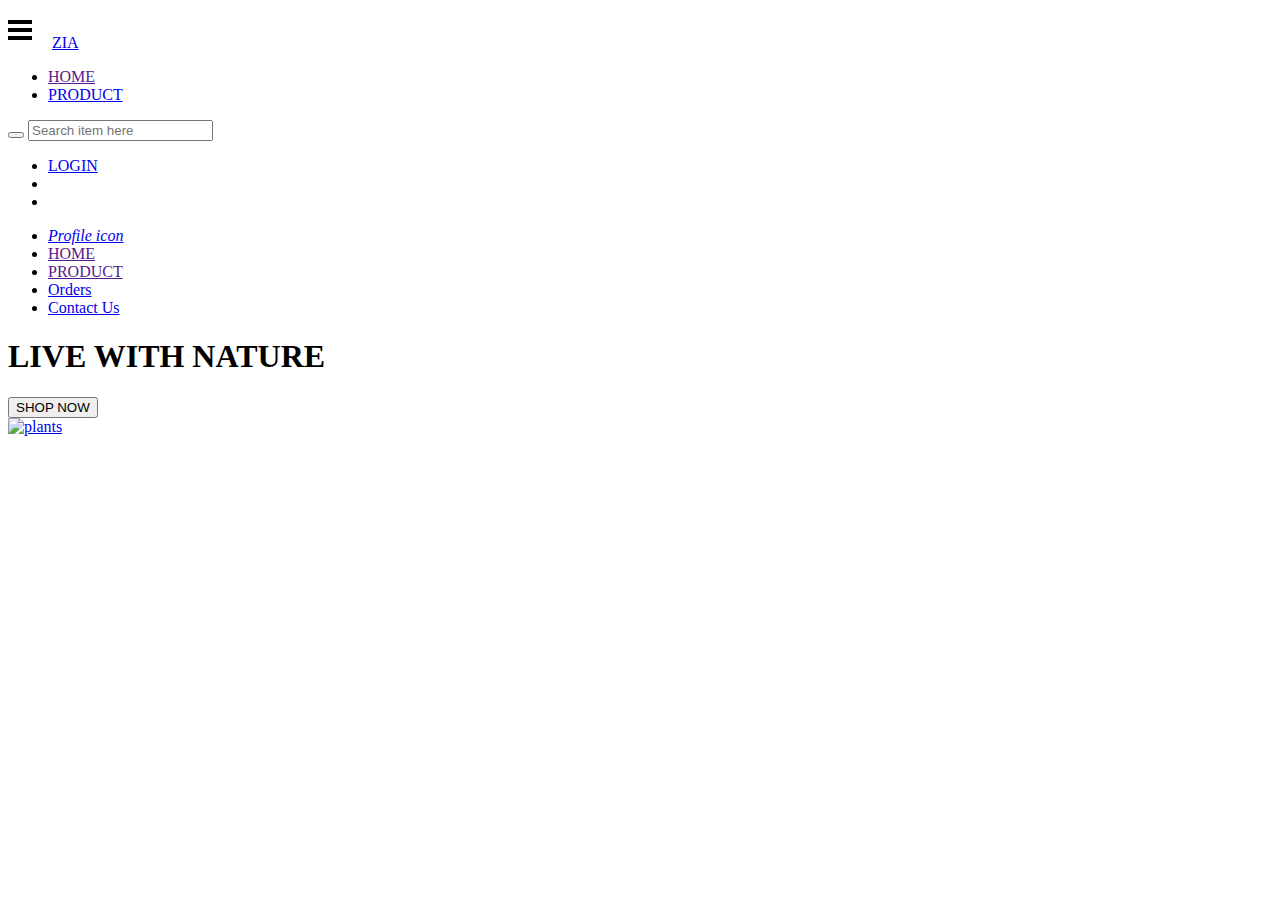
==== index.html @ 707fe0f3 "Landing page template structured" ====
<!DOCTYPE html>
<html lang="en">
  <head>
    <meta charset="UTF-8" />
    <meta http-equiv="X-UA-Compatible" content="IE=edge" />
    <meta name="viewport" content="width=device-width, initial-scale=1.0" />
    <title>ZIA</title>
    <link rel="stylesheet" href="https://kube-ui.netlify.app/Components/kube-ui.css" />
    <link rel="stylesheet" href="https://kube-ui.netlify.app/utility.css">
    <link rel="stylesheet" href="style.css" />
    <link
      rel="stylesheet"
      href="https://cdnjs.cloudflare.com/ajax/libs/font-awesome/5.15.2/css/all.min.css"
      integrity="sha512-HK5fgLBL+xu6dm/Ii3z4xhlSUyZgTT9tuc/hSrtw6uzJOvgRr2a9jyxxT1ely+B+xFAmJKVSTbpM/CuL7qxO8w=="
      crossorigin="anonymous"
    />
    <!-- <link rel="stylesheet" href="font-awesome/css/font-awesome.css"> -->
  </head>
  <body>
    <div class="landing-page-layout">
      <header class="navbar-home">
        <nav class="navbar-wrapper">
          <div class="navbar-left-aligned">
            <svg
              class="sidebar-toggler"
              id="sidebar-toggler"
              viewBox="0 0 100 40"
              width="40"
              height="40"
            >
              <rect width="60" height="10"></rect>
              <rect y="20" width="60" height="10"></rect>
              <rect y="40" width="60" height="10"></rect>
            </svg>
            <!-- <button class="sidebar-toggler" id="sidebar-toggler">Up</button> -->
            <a class="brand-logo" href="#">ZIA</a>
            <ul class="navbar-nav navbar-nav-collapse">
              <li class="nav-item">
                <a class="nav-item-link" href="">HOME</a>
              </li>
              <li class="nav-item">
                <a class="nav-item-link" href="./Components/Products/product.html">PRODUCT</a>
              </li>
            </ul>
          </div>
          <div class="navbar-right-aligned">
            <div class="search-bar">
              <button class="search-bar__btn" type="submit">
                <i class="fas fa-search"></i>
              </button>
              <input
                class="search-bar-input"
                type="text"
                id="product"
                placeholder="Search item here"
              />
            </div>
            <ul class="navbar-nav navbar-fixed">
              <li class="nav-item">
                <a class="nav-item-link" href="./Components/Login/login.html">LOGIN</a>
              </li>
              <li class="nav-item">
                <a class="nav-icon-link badge-container no-link-style" href="">
                  <span class="nav-icon">
                    <i class="fas fa-shopping-bag"></i>
                  </span>
                </a>
              </li>
              <li class="nav-item">
                <a class="nav-icon-link no-link-style" href="">
                  <span class="nav-icon">
                    <i class="fas fa-heart"></i>
                  </span>
                </a>
              </li>
            </ul>
          </div>
          <div class="sidebar-wrapper" id="sidebar-wrapper">
            <div class="sidebar" id="sidebar">
              <ul class="sidebar-list sidebar-collapse">
                <li class="navbar-link-item hide">
                  <a class="nav-item-link" href="#"><i>Profile icon</i></a>
                </li>
                <li class="nav-item">
                  <a class="nav-item-link" href="">HOME</a>
                </li>
                <li class="nav-item">
                  <a class="nav-item-link" href="">PRODUCT</a>
                </li>
                <li class="nav-item hide">
                  <a class="nav-item-link" href="#">Orders</a>
                </li>
                <li class="nav-item hide">
                  <a class="nav-item-link" href="#">Contact Us</a>
                </li>
              </ul>
            </div>
          </div>
        </nav>
      </header>
      <div class="hero-img-wrapper">
        <div class="text-overlay">
            <h1 class="text-overlay-title">LIVE WITH NATURE </h1>
            <button class="bttn bttn-primary bttn-lg">SHOP NOW</button>
        </div>
         <a href="#">
             <picture>
                <img class="home-page-banner responsive-img" src="https://media.ugaoo.com/wysiwyg/indoor-plants-webjuly.jpg" alt="plants">
             </picture>
         </a> 
         
      </div>
      
     
    </div>
  </body>
</html>
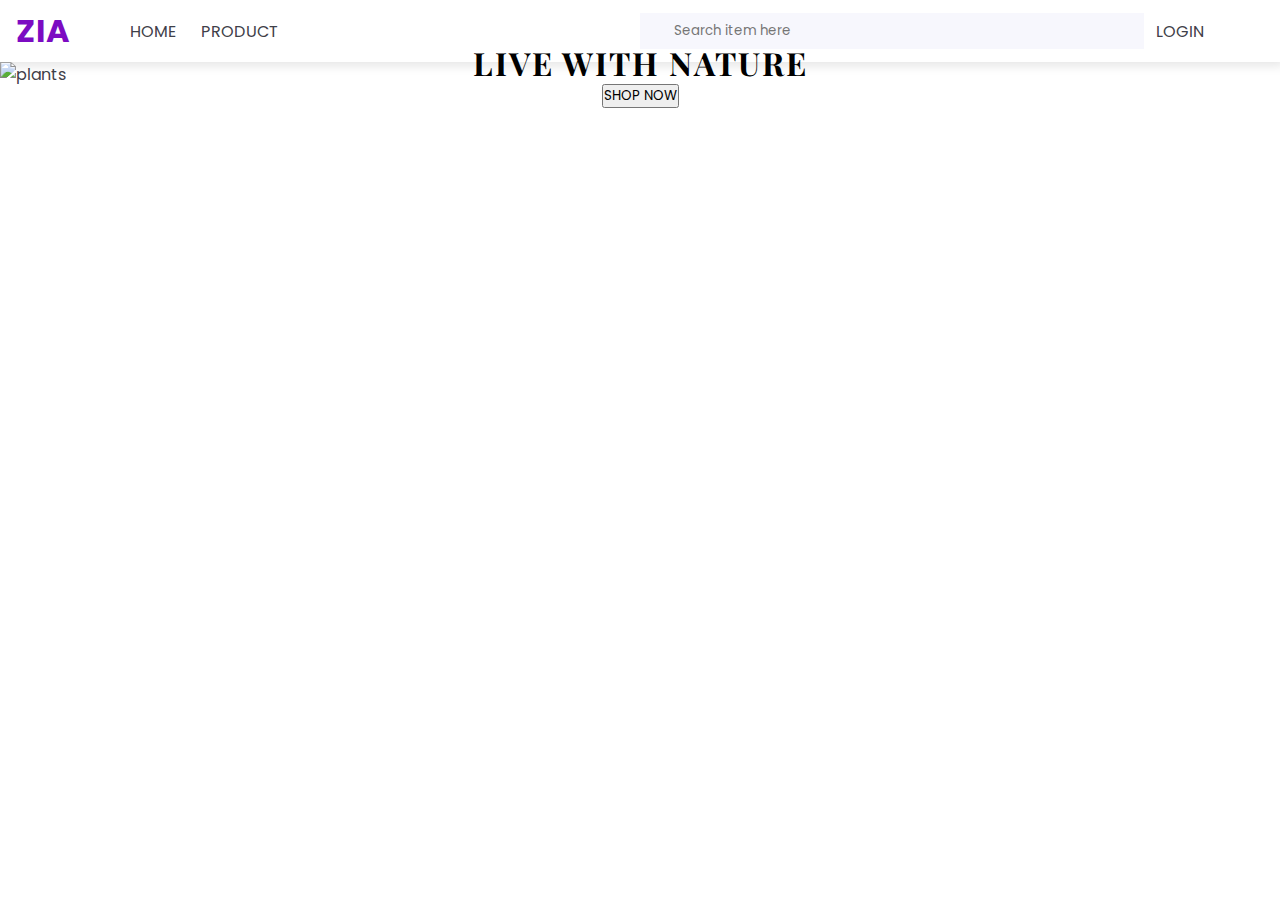
==== commit 08ada11a: "Merge pull request #1 from SHIKHASINGH1506/Feat/Login-Signup" ====
--- a/index.html
+++ b/index.html
@@ -32,7 +32,6 @@
               <rect y="20" width="60" height="10"></rect>
               <rect y="40" width="60" height="10"></rect>
             </svg>
-            <!-- <button class="sidebar-toggler" id="sidebar-toggler">Up</button> -->
             <a class="brand-logo" href="#">ZIA</a>
             <ul class="navbar-nav navbar-nav-collapse">
               <li class="nav-item">
--- a/style.css
+++ b/style.css
@@ -0,0 +1,3 @@
+@import "./Components/zia.css";
+@import "./Styles/Common/common.css";
+@import "./Styles/Utility/utility.css";
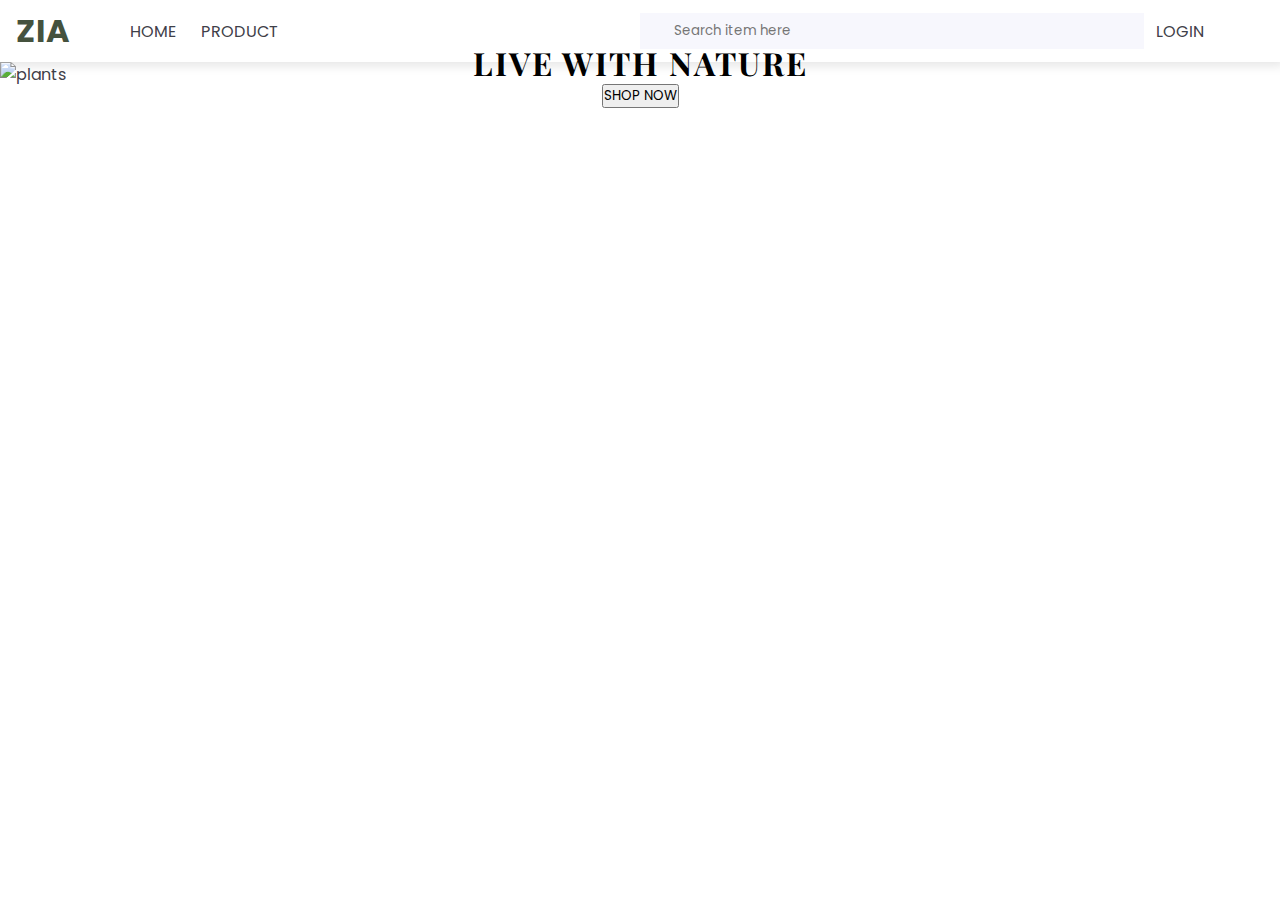
==== commit 60fe4d6c: "Merge pull request #3 from SHIKHASINGH1506/features/wishlist" ====
--- a/index.html
+++ b/index.html
@@ -66,7 +66,7 @@
                 </a>
               </li>
               <li class="nav-item">
-                <a class="nav-icon-link no-link-style" href="">
+                <a class="nav-icon-link no-link-style" href="./Components/Wishlist/wishlist.html">
                   <span class="nav-icon">
                     <i class="fas fa-heart"></i>
                   </span>
--- a/style.css
+++ b/style.css
@@ -1,3 +1,17 @@
 @import "./Components/zia.css";
-@import "./Styles/Common/common.css";
 @import "./Styles/Utility/utility.css";
+
+input {
+    outline: none;
+  }
+  .no-link-style {
+    text-decoration: none;
+    cursor: pointer;
+    border: none;
+    background-color: transparent;
+    color: inherit;
+  }
+  a {
+    color: var(--dark-secondary-text-color);
+  }
+  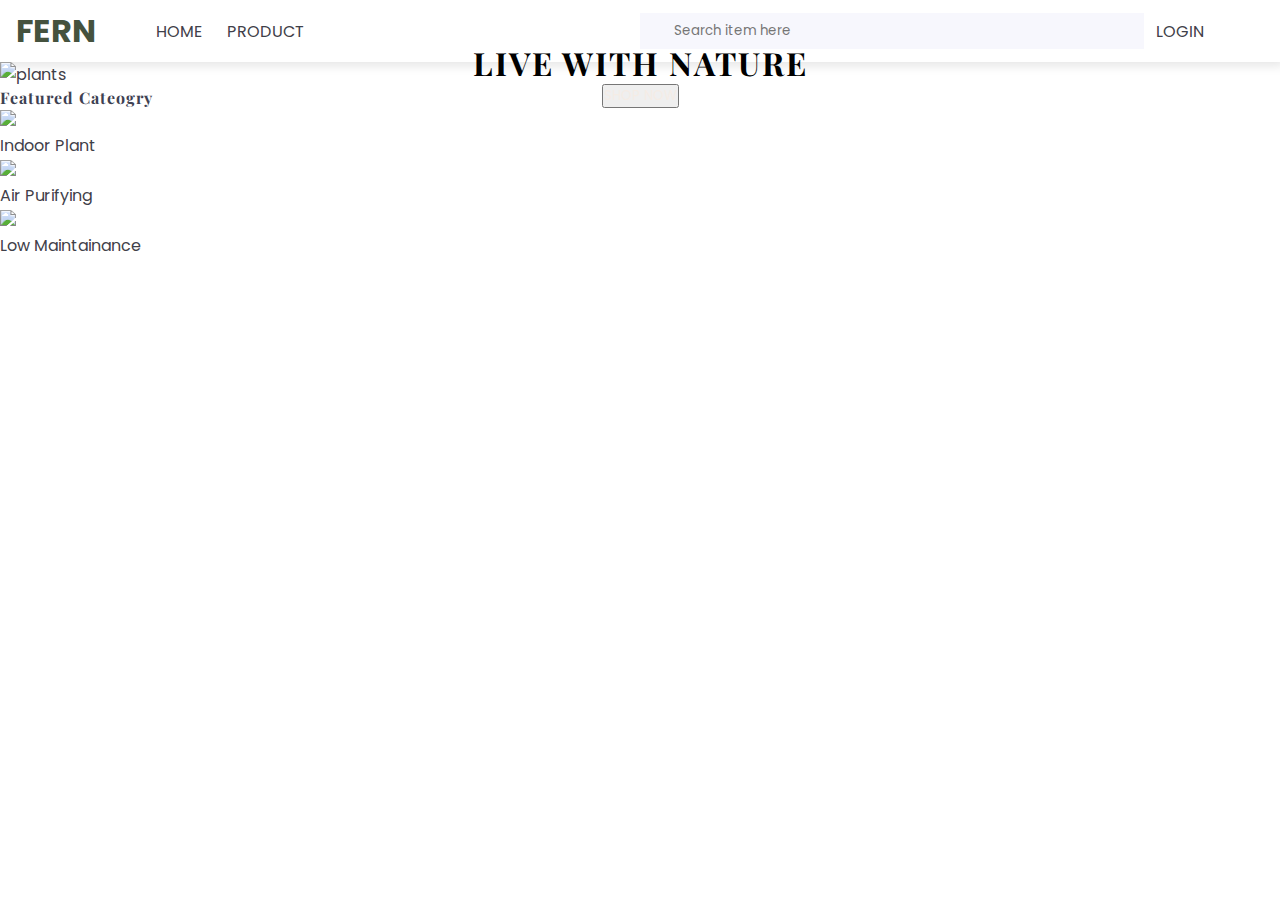
==== commit 6adb54e0: "Changed media query" ====
--- a/index.html
+++ b/index.html
@@ -5,8 +5,11 @@
     <meta http-equiv="X-UA-Compatible" content="IE=edge" />
     <meta name="viewport" content="width=device-width, initial-scale=1.0" />
     <title>ZIA</title>
-    <link rel="stylesheet" href="https://kube-ui.netlify.app/Components/kube-ui.css" />
-    <link rel="stylesheet" href="https://kube-ui.netlify.app/utility.css">
+    <link
+      rel="stylesheet"
+      href="https://kube-ui.netlify.app/Components/kube-ui.css"
+    />
+    <link rel="stylesheet" href="https://kube-ui.netlify.app/utility.css" />
     <link rel="stylesheet" href="style.css" />
     <link
       rel="stylesheet"
@@ -14,7 +17,6 @@
       integrity="sha512-HK5fgLBL+xu6dm/Ii3z4xhlSUyZgTT9tuc/hSrtw6uzJOvgRr2a9jyxxT1ely+B+xFAmJKVSTbpM/CuL7qxO8w=="
       crossorigin="anonymous"
     />
-    <!-- <link rel="stylesheet" href="font-awesome/css/font-awesome.css"> -->
   </head>
   <body>
     <div class="landing-page-layout">
@@ -32,13 +34,18 @@
               <rect y="20" width="60" height="10"></rect>
               <rect y="40" width="60" height="10"></rect>
             </svg>
-            <a class="brand-logo" href="#">ZIA</a>
+            <a class="brand-logo" href="#">FERN</a>
+           
             <ul class="navbar-nav navbar-nav-collapse">
               <li class="nav-item">
                 <a class="nav-item-link" href="">HOME</a>
               </li>
               <li class="nav-item">
-                <a class="nav-item-link" href="./Components/Products/product.html">PRODUCT</a>
+                <a
+                  class="nav-item-link"
+                  href="./Components/Products/product.html"
+                  >PRODUCT</a
+                >
               </li>
             </ul>
           </div>
@@ -56,17 +63,25 @@
             </div>
             <ul class="navbar-nav navbar-fixed">
               <li class="nav-item">
-                <a class="nav-item-link" href="./Components/Login/login.html">LOGIN</a>
+                <a class="nav-item-link" href="./Components/Login/login.html"
+                  >LOGIN</a
+                >
               </li>
               <li class="nav-item">
-                <a class="nav-icon-link badge-container no-link-style" href="">
+                <a
+                  class="nav-icon-link badge-container no-link-style"
+                  href="./Components/Cart/cart.html"
+                >
                   <span class="nav-icon">
                     <i class="fas fa-shopping-bag"></i>
                   </span>
                 </a>
               </li>
               <li class="nav-item">
-                <a class="nav-icon-link no-link-style" href="./Components/Wishlist/wishlist.html">
+                <a
+                  class="nav-icon-link no-link-style"
+                  href="./Components/Wishlist/wishlist.html"
+                >
                   <span class="nav-icon">
                     <i class="fas fa-heart"></i>
                   </span>
@@ -99,18 +114,64 @@
       </header>
       <div class="hero-img-wrapper">
         <div class="text-overlay">
-            <h1 class="text-overlay-title">LIVE WITH NATURE </h1>
-            <button class="bttn bttn-primary bttn-lg">SHOP NOW</button>
+          <h1 class="text-overlay-title">LIVE WITH NATURE</h1>
+          <button class="bttn bttn-primary bttn-lg">
+            <a class="shop-btn" href="./Components/Products/product.html">
+              SHOP NOW</a
+            >
+          </button>
         </div>
-         <a href="#">
-             <picture>
-                <img class="home-page-banner responsive-img" src="https://media.ugaoo.com/wysiwyg/indoor-plants-webjuly.jpg" alt="plants">
-             </picture>
-         </a> 
-         
+        <a href="#">
+          <picture>
+            <img
+              class="home-page-banner responsive-img"
+              src="https://media.ugaoo.com/wysiwyg/indoor-plants-webjuly.jpg"
+              alt="plants"
+            />
+          </picture>
+        </a>
       </div>
-      
-     
+
+      <div class="homepage-feature-section">
+        <header class="homepage-feature-header py-4 text-center">
+          <h4 class="homepage-feature-title">Featured Cateogry</h4>
+        </header>
+        <div class="asideSection">  
+          <div class="feature-box">
+            <a href="">
+              <div>
+                <img
+                  class="responsive-img homepage-feature-img"
+                  src="./Components//assets/images/Products/Indoor Plant.jpeg"
+                />
+              </div>
+              <p>Indoor Plant</p>
+            </a>
+          </div>
+          <div class="feature-box">
+            <a href="">
+              <div>
+                <img
+                  class="responsive-img homepage-feature-img"
+                  src="./Components/assets/images/Products/Air Purifying.jpeg"
+                />
+              </div>
+              <p>Air Purifying</p>
+            </a>
+          </div>
+          <div class="feature-box">
+            <a href="">
+              <div>
+                <img
+                  class="responsive-img homepage-feature-img"
+                  src="./Components/assets/images/Products/Low Maintainance.jpeg"
+                />
+              </div>
+              <p>Low Maintainance</p>
+            </a>
+          </div>
+        </div>
+      </div>
     </div>
   </body>
 </html>
--- a/style.css
+++ b/style.css
@@ -14,4 +14,7 @@
   a {
     color: var(--dark-secondary-text-color);
   }
+  .shop-btn{
+    color: var(--complimentary-text-color);
+  }
   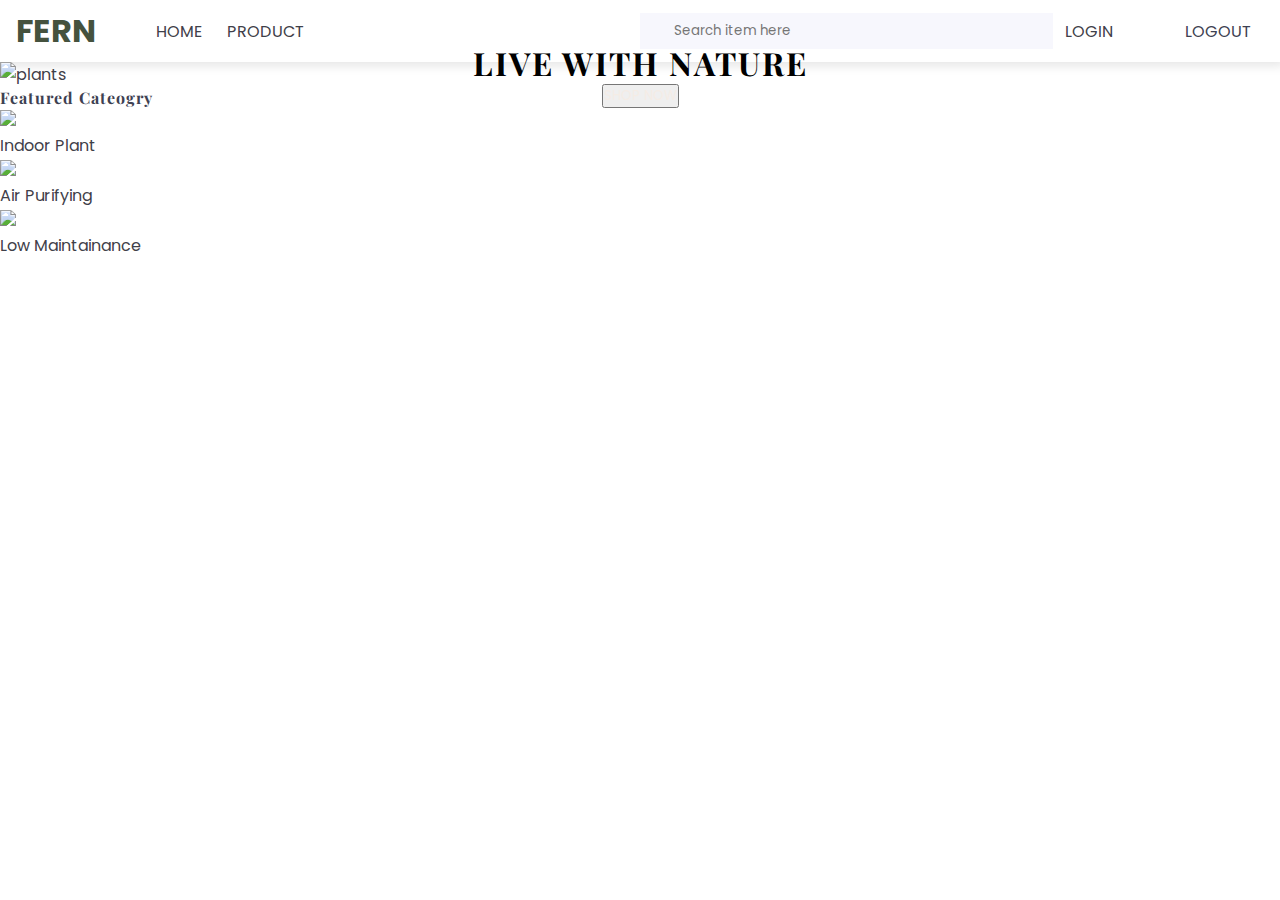
==== commit 4ea07057: "Added links and changes title" ====
--- a/index.html
+++ b/index.html
@@ -4,7 +4,7 @@
     <meta charset="UTF-8" />
     <meta http-equiv="X-UA-Compatible" content="IE=edge" />
     <meta name="viewport" content="width=device-width, initial-scale=1.0" />
-    <title>ZIA</title>
+    <title>Fern</title>
     <link
       rel="stylesheet"
       href="https://kube-ui.netlify.app/Components/kube-ui.css"
@@ -87,25 +87,32 @@
                   </span>
                 </a>
               </li>
+              <li class="nav-item">
+                <a
+                  class="nav-icon-link no-link-style"
+                  href="#">
+                LOGOUT
+                </a>
+              </li>
             </ul>
           </div>
           <div class="sidebar-wrapper" id="sidebar-wrapper">
             <div class="sidebar" id="sidebar">
               <ul class="sidebar-list sidebar-collapse">
-                <li class="navbar-link-item hide">
-                  <a class="nav-item-link" href="#"><i>Profile icon</i></a>
+                <li class="sidebar-item hide">
+                  <a class="sidebar-item-link profile-icon" href="#"><i class="fas fa-user"></i></a>
                 </li>
-                <li class="nav-item">
-                  <a class="nav-item-link" href="">HOME</a>
+                <li class="sidebar-item">
+                  <a class="sidebar-item-link" href="#">Home</a>
                 </li>
-                <li class="nav-item">
-                  <a class="nav-item-link" href="">PRODUCT</a>
+                <li class="sidebar-item">
+                  <a class="sidebar-item-link" href="./Components/Products/product.html">Product</a>
                 </li>
-                <li class="nav-item hide">
-                  <a class="nav-item-link" href="#">Orders</a>
+                <li class="sidebar-item hide">
+                  <a class="sidebar-item-link" href="#">Order</a>
                 </li>
-                <li class="nav-item hide">
-                  <a class="nav-item-link" href="#">Contact Us</a>
+                <li class="sidebar-item hide">
+                  <a class="sidebar-item-link" href="#">Contact Us</a>
                 </li>
               </ul>
             </div>
@@ -173,5 +180,7 @@
         </div>
       </div>
     </div>
+
+  <script src="./Components/Navbar/navbar.js"></script>
   </body>
 </html>
